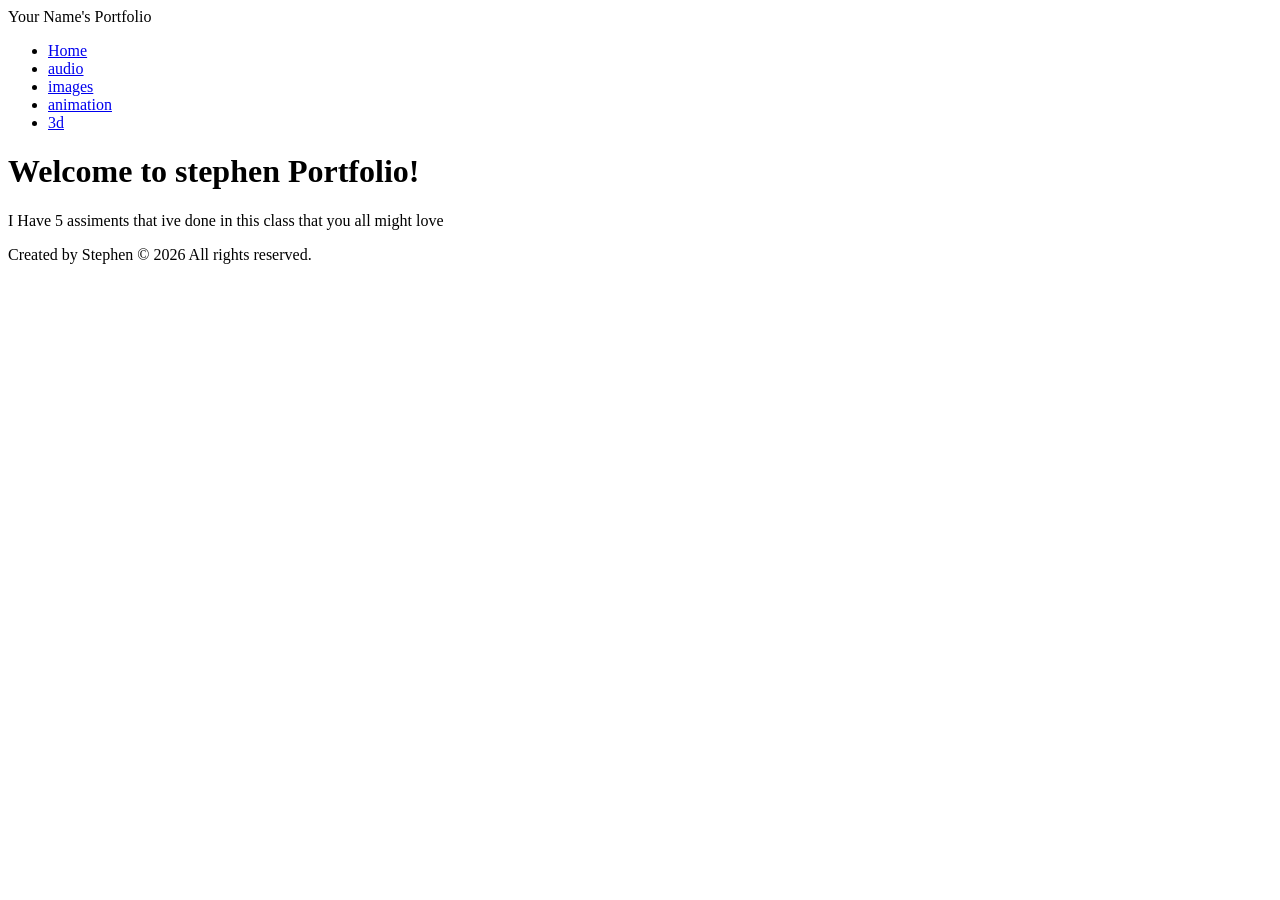
==== index.html @ e2f697d7 "Add files via upload" ====
<!doctype html>
<html lang="en">
    <head>
        <meta charset="UTF-8" />
        <title>Title</title>
        <link rel="stylesheet" href="style.css" />
    </head>
    <body>
        <header>
            <div class="site-title">Your Name's Portfolio</div>
            <nav>
                <ul>
                    <li><a href="index.html">Home</a></li>
                    <li><a href="audio.html">audio</a></li>
                    <li><a href="images.html">images</a></li>
                    <li><a href="animation.html">animation</a></li>
                    <li><a href="3d.html">3d</a></li>
                </ul>
            </nav>
        </header>

        <main>
            <h1>Welcome to stephen Portfolio!</h1>
        </main>

        <footer>I  Have 5 assiments that ive done in this class that you all might love
            <p>Created by Stephen &copy; 2026 All rights reserved.</p>
        </footer>
    </body>
</html>
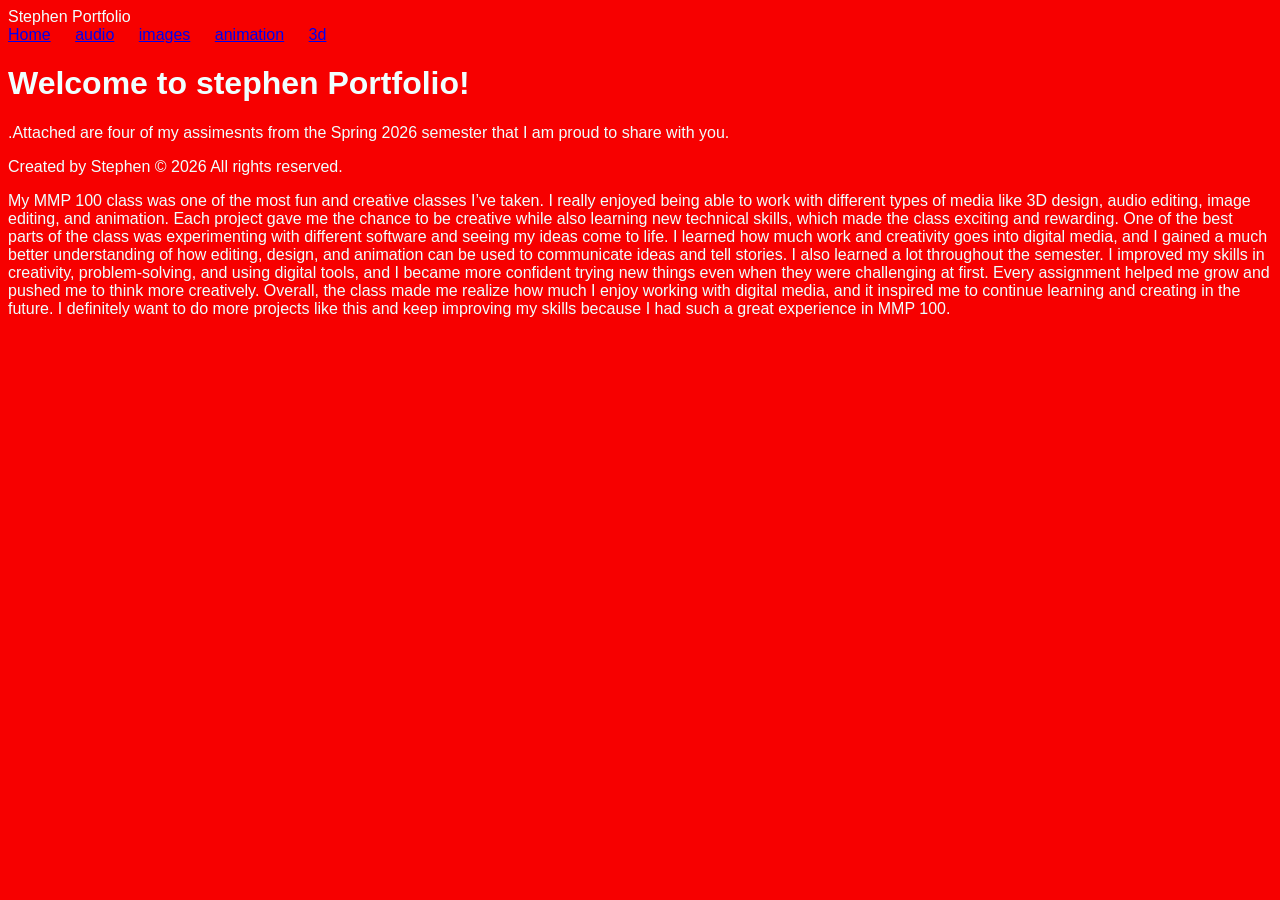
==== commit 43597c05: "Add files via upload" ====
--- a/index.html
+++ b/index.html
@@ -7,7 +7,7 @@
     </head>
     <body>
         <header>
-            <div class="site-title">Your Name's Portfolio</div>
+            <div class="site-title"> Stephen Portfolio</div>
             <nav>
                 <ul>
                     <li><a href="index.html">Home</a></li>
@@ -23,8 +23,14 @@
             <h1>Welcome to stephen Portfolio!</h1>
         </main>
 
-        <footer>I  Have 5 assiments that ive done in this class that you all might love
+        <footer>.Attached are four of my assimesnts from the Spring 2026 semester that I am proud to share with you. 
             <p>Created by Stephen &copy; 2026 All rights reserved.</p>
-        </footer>
+        </footer>My MMP 100 class was one of the most fun and creative classes I’ve taken. I really enjoyed being able to work with different types of media like 3D design, audio editing, image editing, and animation. Each project gave me the chance to be creative while also learning new technical skills, which made the class exciting and rewarding.
+
+One of the best parts of the class was experimenting with different software and seeing my ideas come to life. I learned how much work and creativity goes into digital media, and I gained a much better understanding of how editing, design, and animation can be used to communicate ideas and tell stories.
+
+I also learned a lot throughout the semester. I improved my skills in creativity, problem-solving, and using digital tools, and I became more confident trying new things even when they were challenging at first. Every assignment helped me grow and pushed me to think more creatively.
+
+Overall, the class made me realize how much I enjoy working with digital media, and it inspired me to continue learning and creating in the future. I definitely want to do more projects like this and keep improving my skills because I had such a great experience in MMP 100.
     </body>
 </html>
--- a/style.css
+++ b/style.css
@@ -0,0 +1,35 @@
+ht20ml{
+ font-size: 20px;
+}
+img, video{
+	max-width: 100%;
+	height: auto;
+}
+
+body{
+  background-color: rgb(247, 0, 0);
+    color: azure;
+    line-height: normal;     
+    font-family: "Arial Nova", Helvetica, Arial, sans-serif;
+}
+nav ul {
+    list-style: none;
+    padding: 0;
+    margin: 0;
+}
+
+nav li{
+  display: inline-block;
+  margin-right: 14px;
+}
+nav ul {
+    list-style: none;
+    padding: 0;
+    margin: 0;
+}
+
+nav li{
+  display: inline-block;
+  margin-right: 20px;
+}
+
